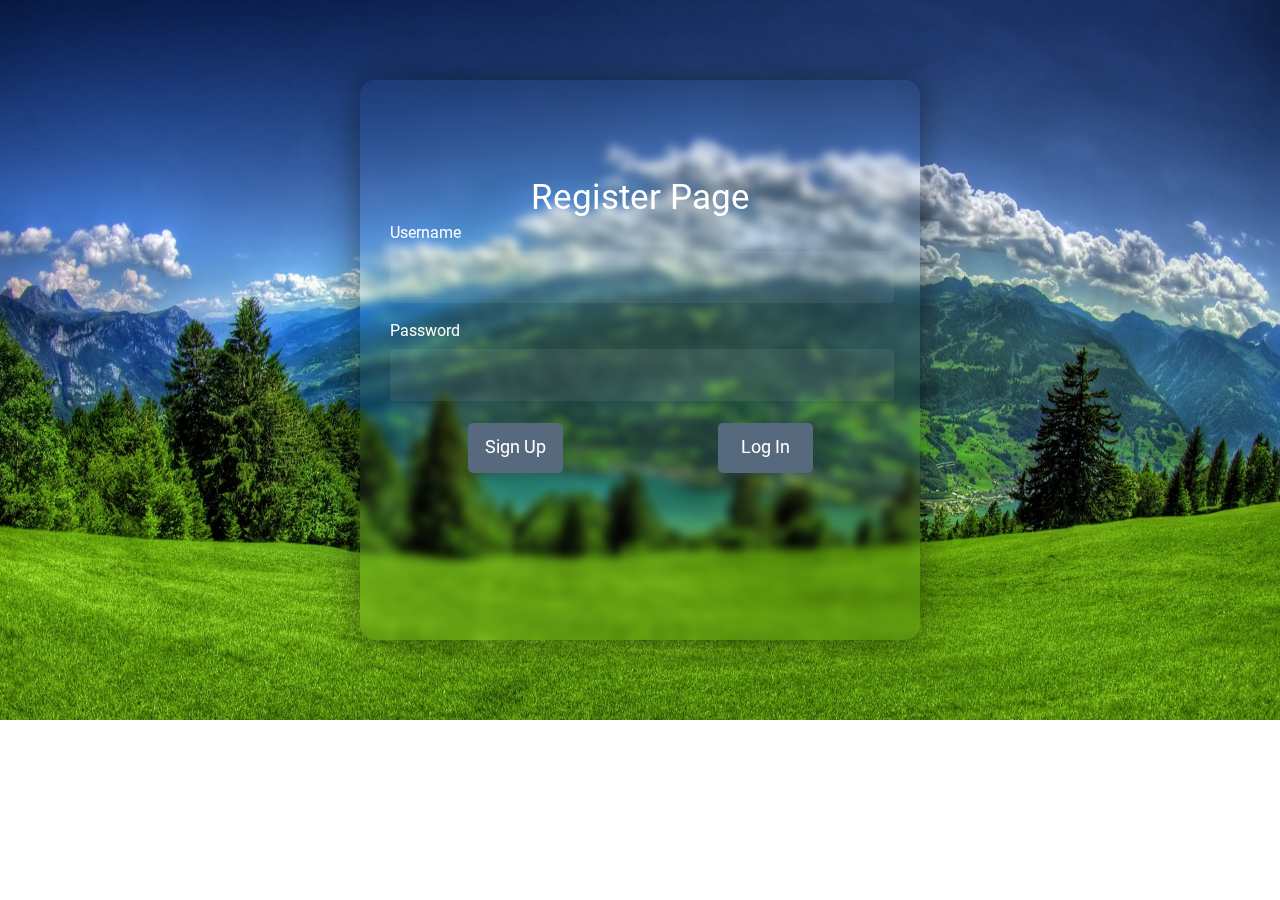
==== html/index.html @ 864ef927 "some changes" ====
<!DOCTYPE html>
<html lang="en">
<head>
  <meta charset="UTF-8" />
  <meta http-equiv="X-UA-Compatible" content="IE=edge" />
  <meta name="viewport" content="width=device-width, initial-scale=1.0" />
  <link rel="stylesheet" href="../style/reset.css" />
  <link rel="stylesheet" href="../style/fonts.css" />
  <link rel="stylesheet" href="../style/style.css" />
  <link rel="icon" href="../images/registration-icon.png" />
  <title>register-project</title>
</head>

<body>
    <div class="wrapper">
      <div class="container">
        <form action="#" class="form">
          <h2 class="title">Register Page</h2>
          <label for="username">Username</label>
          <input type="text" id="username"/>
          <label for="password">Password</label>
          <input type="password" id="password"/>
          <div class="buttons">
            <div class="button">
              <a href="./sign-up.html" target="_blank">Sign Up</a>
            </div>
            <div class="button">
              <a href="#" target="_blank" id="login">Log In</a>
            </div>
          </div>
        </form>
      </div>
  <script src="../js/app.js"></script>
</body>

</html>
---- style/fonts.css ----
@font-face {
    font-family: "B Ziba";
    src: url("../fonts/B Ziba_0.ttf");
}

@font-face {
    font-family: "Lalezar-Regular";
    src: url("../fonts/Lalezar-Regular.ttf");
}

@font-face {
    font-family: "Roboto-Medium";
    src: url("../fonts/Roboto-Medium.ttf");
}

@font-face {
    font-family: "Roboto-Regular";
    src: url("../fonts/Roboto-Regular.ttf");
}

@font-face {
    font-family: "Roboto-Black";
    src: url("../fonts/Roboto-Black.ttf");
}

@font-face {
    font-family: "Roboto-Bold";
    src: url("../fonts/Roboto-Bold.ttf");
}
---- style/style.css ----
body{
    background-image: url("../images/dab558241364bd6da1a52aa396f041a4.jpeg");
    font-family: "Roboto-Regular";
    background-repeat: no-repeat;
    box-sizing: border-box;
    background-size: cover;
}

.wrapper{

}

.container{
    box-shadow: 0 0 40px rgb(0 0 0 / 50%);
    backdrop-filter: blur(5px);
    border-radius: 15px;
    margin: 0 auto;
    margin-top: 80px;
    height: 500px;
    padding: 30px;
    width: 500px;
}

.form{

}

.title{
    margin-top: 70px;
    text-align: center;
    font-size: 35px;
    color: #fff;
}

label[for="username"],label[for="password"]{
    margin-bottom: 10px;
    display: block;
    color: #fff;
}

label[for="username"]{
    margin-top: 10px;
}

input[type="text"],input[type="password"]{
    background-color: rgba(255, 255, 255, 0.07);
    margin-bottom: 20px;
    border-radius: 4px;
    text-indent: 10px;
    color: #000000;
    font-size: 18px;
    outline: none;
    height: 50px;
    border: none;
    width: 100%;
}

.buttons{
    display: flex;
    align-items: center;
    justify-content: space-evenly;
}

.button{
    background-color: #57697d;
    border-radius: 5px;
    text-align: center;
    margin: 2px auto;
    padding: 15px;
    height: 20px;
    width: 65px;
}

.button:hover{
    background-color: rgb(173, 173, 173);
}

a[href="./sign-up.html"],a{
    text-decoration: none;
    vertical-align: middle;
    font-size: 18px;
    color: #fff;
}
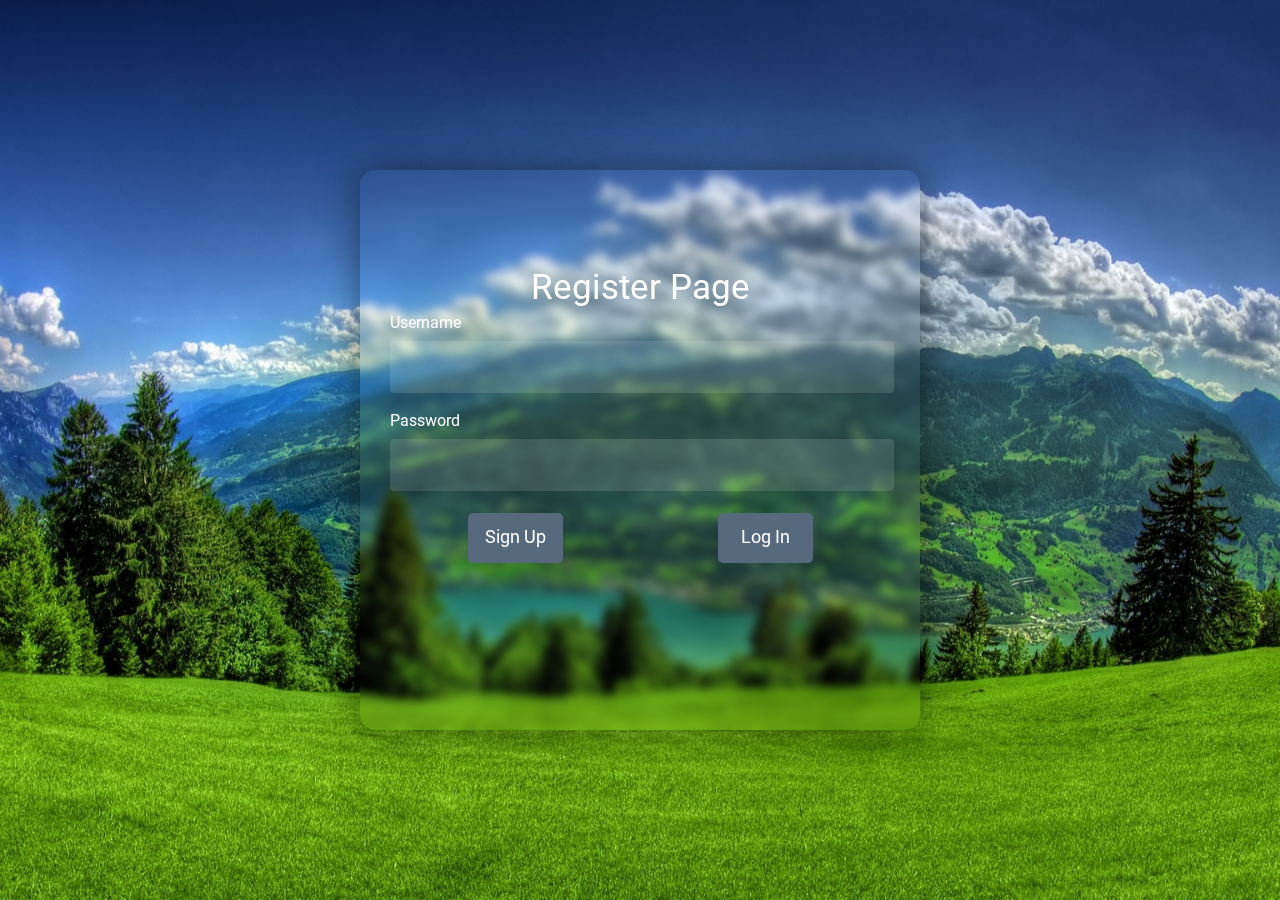
==== commit c300aa25: "some changes" ====
--- a/html/index.html
+++ b/html/index.html
@@ -10,7 +10,6 @@
   <link rel="icon" href="../images/registration-icon.png" />
   <title>register-project</title>
 </head>
-
 <body>
     <div class="wrapper">
       <div class="container">
@@ -31,6 +30,6 @@
         </form>
       </div>
   <script src="../js/app.js"></script>
+  <script src="../js/random-background.js"></script>
 </body>
-
 </html>--- a/style/style.css
+++ b/style/style.css
@@ -4,6 +4,11 @@
     background-repeat: no-repeat;
     box-sizing: border-box;
     background-size: cover;
+    background-position: center;
+    display: flex;
+    justify-content: center;
+    align-items: center;
+    height: 100vh;
 }
 
 .wrapper{
@@ -15,7 +20,7 @@
     backdrop-filter: blur(5px);
     border-radius: 15px;
     margin: 0 auto;
-    margin-top: 80px;
+    /* margin-top: 80px; */
     height: 500px;
     padding: 30px;
     width: 500px;
@@ -43,7 +48,8 @@
 }
 
 input[type="text"],input[type="password"]{
-    background-color: rgba(255, 255, 255, 0.07);
+    /* background-color: rgba(255, 255, 255, 0.07); */
+    background-color: rgba(255, 255, 255, 0.130);
     margin-bottom: 20px;
     border-radius: 4px;
     text-indent: 10px;
